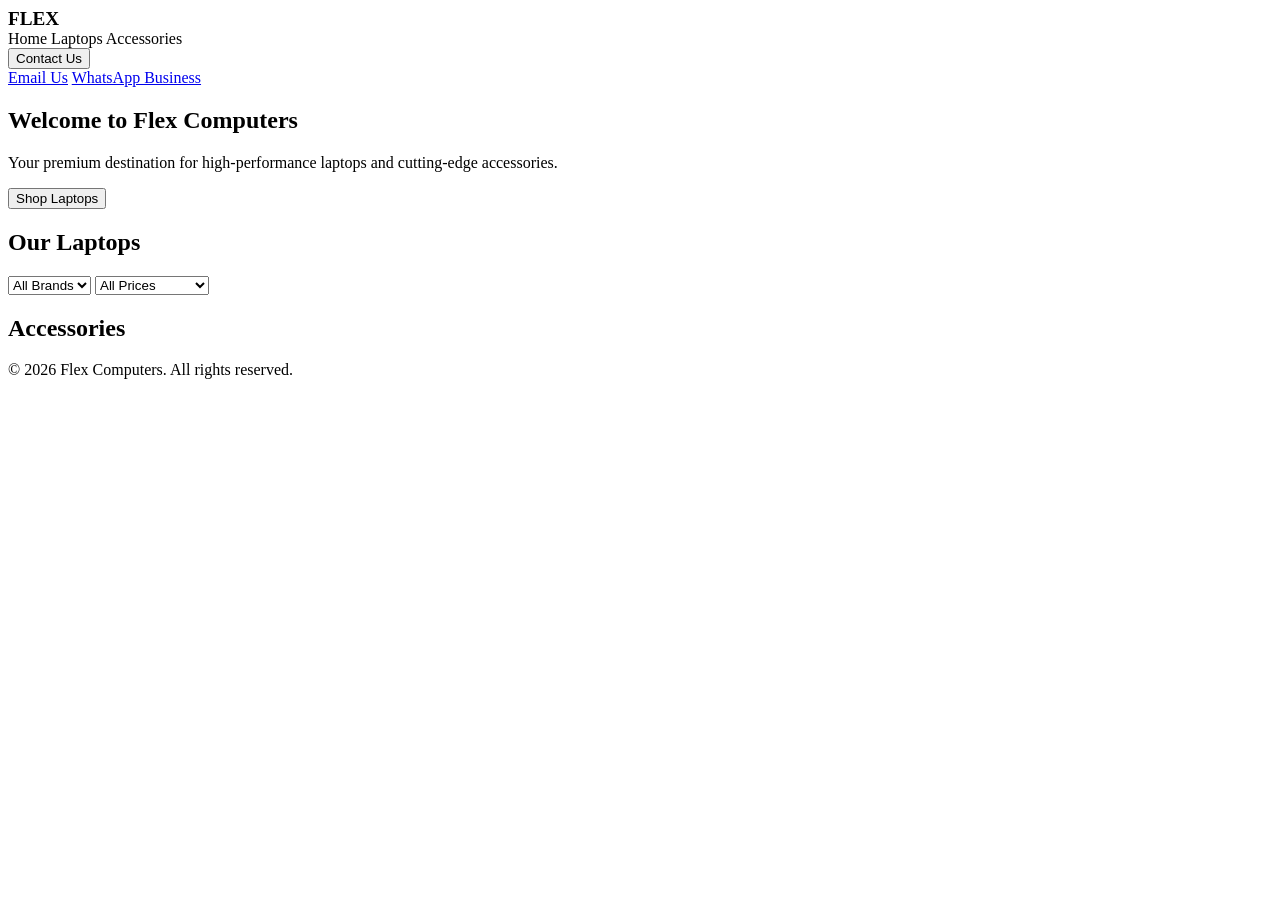
==== index.html @ c1db6029 "Refactor: Separate SPA into modular files with modern styling" ====
<!DOCTYPE html>
<html lang="en">
<head>
    <meta charset="UTF-8">
    <meta name="viewport" content="width=device-width, initial-scale=1.0">
    <title>Flex Computers - Premium Laptops & Accessories</title>
    <link rel="stylesheet" href="styles.css">
</head>
<body>

    <!-- Header & Navigation -->
    <header>
        <div class="logo-container" onclick="navigate('home')">
            <img src="logo.png" alt="Flex Computers Logo" class="logo" onerror="this.style.display='none'; this.nextElementSibling.style.display='block';">
            <span style="display:none; font-weight: bold; font-size: 1.2rem; color: var(--accent-green);">FLEX</span>
        </div>
        <nav>
            <a onclick="navigate('home')">Home</a>
            <a onclick="navigate('laptops')">Laptops</a>
            <a onclick="navigate('accessories')">Accessories</a>
            
            <div class="contact-dropdown">
                <button class="dropbtn">Contact Us</button>
                <div class="dropdown-content">
                    <a href="mailto:info@flexcomputers.com">Email Us</a>
                    <a href="https://wa.me/1234567890" target="_blank">WhatsApp Business</a>
                </div>
            </div>
        </nav>
    </header>

    <!-- Main Content Area -->
    <main>
        
        <!-- Home / Hero Section -->
        <section id="home" class="section active">
            <div class="hero-content">
                <h1>Welcome to Flex Computers</h1>
                <p>Your premium destination for high-performance laptops and cutting-edge accessories.</p>
                <button class="btn-primary" onclick="navigate('laptops')">Shop Laptops</button>
            </div>
        </section>

        <!-- Laptops Section -->
        <section id="laptops" class="section">
            <div class="section-container">
                <h2>Our Laptops</h2>
                
                <!-- Filters -->
                <div class="filter-bar">
                    <select id="brandFilter" onchange="filterProducts()">
                        <option value="all">All Brands</option>
                        <option value="Dell">Dell</option>
                        <option value="Lenovo">Lenovo</option>
                        <option value="Apple">Apple</option>
                    </select>
                    
                    <select id="priceFilter" onchange="filterProducts()">
                        <option value="all">All Prices</option>
                        <option value="low">Under $1000</option>
                        <option value="high">$1000 & Above</option>
                    </select>
                </div>

                <!-- Laptop Display Grid -->
                <div class="grid" id="laptopGrid">
                    <!-- JavaScript will populate this -->
                </div>
            </div>
        </section>

        <!-- Accessories Section -->
        <section id="accessories" class="section">
            <div class="section-container">
                <h2>Accessories</h2>
                <div class="grid" id="accessoriesGrid">
                    <!-- JavaScript will populate this -->
                </div>
            </div>
        </section>

    </main>

    <!-- Footer -->
    <footer>
        <p>&copy; 2026 Flex Computers. All rights reserved.</p>
    </footer>

    <script src="script.js"></script>
</body>
</html>
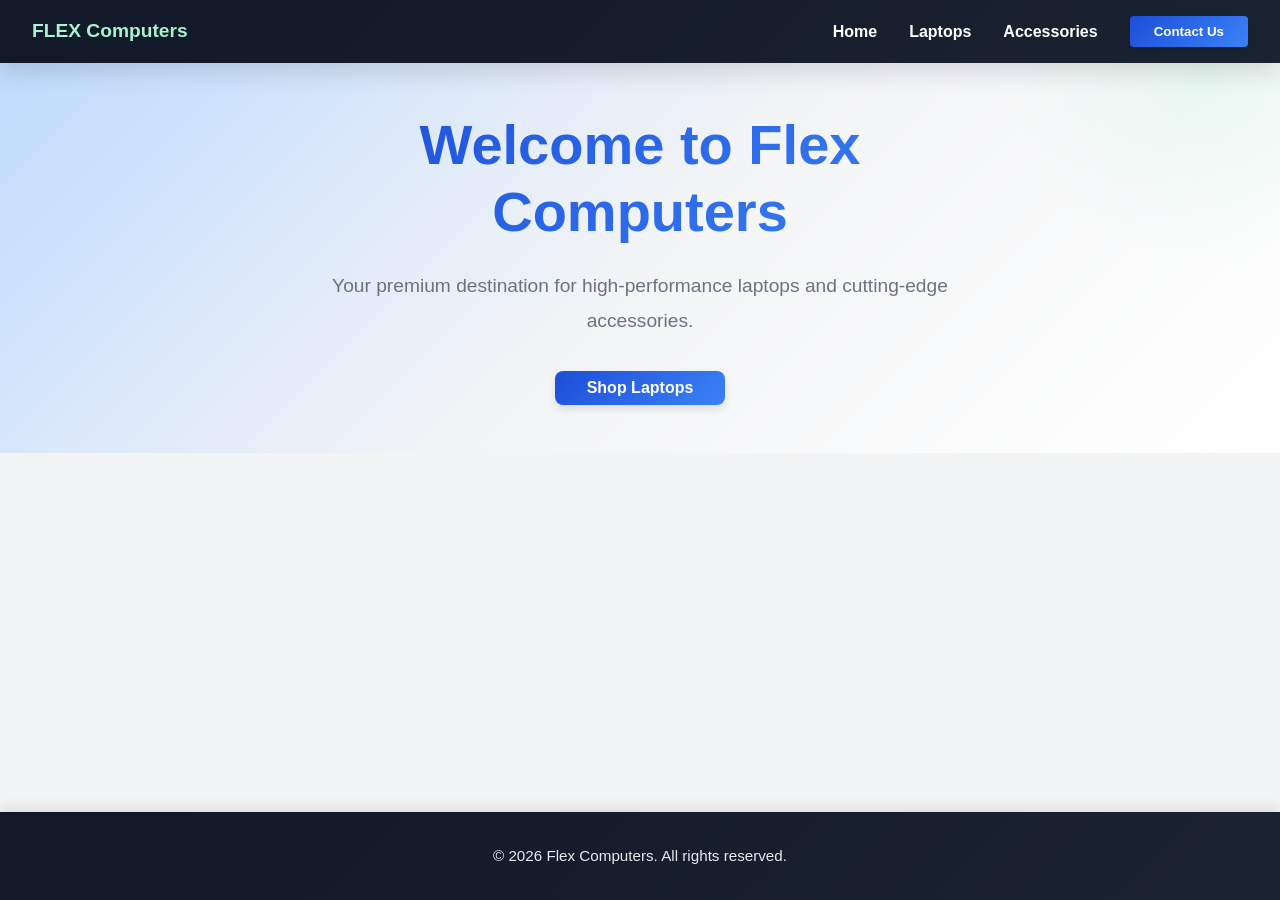
==== commit 14d67794: "Update company name and contact information" ====
--- a/index.html
+++ b/index.html
@@ -12,7 +12,7 @@
     <header>
         <div class="logo-container" onclick="navigate('home')">
             <img src="logo.png" alt="Flex Computers Logo" class="logo" onerror="this.style.display='none'; this.nextElementSibling.style.display='block';">
-            <span style="display:none; font-weight: bold; font-size: 1.2rem; color: var(--accent-green);">FLEX</span>
+            <span style="display:none; font-weight: bold; font-size: 1.2rem; color: var(--accent-green);">FLEX Computers</span>
         </div>
         <nav>
             <a onclick="navigate('home')">Home</a>
@@ -22,8 +22,8 @@
             <div class="contact-dropdown">
                 <button class="dropbtn">Contact Us</button>
                 <div class="dropdown-content">
-                    <a href="mailto:info@flexcomputers.com">Email Us</a>
-                    <a href="https://wa.me/1234567890" target="_blank">WhatsApp Business</a>
+                    <a href="mailto:flex.computers.sd@gmail.com">Email Us</a>
+                    <a href="https://wa.me/24998181257" target="_blank">WhatsApp Business</a>
                 </div>
             </div>
         </nav>
@@ -52,6 +52,7 @@
                         <option value="all">All Brands</option>
                         <option value="Dell">Dell</option>
                         <option value="Lenovo">Lenovo</option>
+                        <option value="Lenovo">hp</option>
                         <option value="Apple">Apple</option>
                     </select>
                     
--- a/styles.css
+++ b/styles.css
@@ -0,0 +1,695 @@
+/* ============================================
+   FLEX COMPUTERS - MODERN DESIGN SYSTEM
+   ============================================ */
+
+/* CSS Variables - Design Tokens */
+:root {
+    /* Color Palette */
+    --primary-blue: #1D4ED8;
+    --primary-dark: #111827;
+    --primary-white: #FFFFFF;
+    
+    --accent-green: #A7F3D0;
+    --accent-light-blue: #BFDBFE;
+    --accent-gray: #F3F4F6;
+    --accent-dark-gray: #E5E7EB;
+    --text-gray: #6B7280;
+    --text-light-gray: #9CA3AF;
+    
+    /* Gradients */
+    --gradient-primary: linear-gradient(135deg, #1D4ED8 0%, #3B82F6 100%);
+    --gradient-accent: linear-gradient(135deg, #A7F3D0 0%, #6EE7B7 100%);
+    --gradient-hover: linear-gradient(135deg, #1E40AF 0%, #1D4ED8 100%);
+    
+    /* Spacing */
+    --spacing-xs: 0.25rem;
+    --spacing-sm: 0.5rem;
+    --spacing-md: 1rem;
+    --spacing-lg: 1.5rem;
+    --spacing-xl: 2rem;
+    --spacing-2xl: 3rem;
+    
+    /* Typography */
+    --font-family: 'Segoe UI', 'Helvetica Neue', Arial, sans-serif;
+    --font-weight-regular: 400;
+    --font-weight-medium: 500;
+    --font-weight-bold: 600;
+    --font-weight-extra-bold: 700;
+    
+    /* Border Radius */
+    --radius-sm: 4px;
+    --radius-md: 8px;
+    --radius-lg: 12px;
+    --radius-xl: 16px;
+    
+    /* Shadows */
+    --shadow-sm: 0 2px 4px rgba(0, 0, 0, 0.05);
+    --shadow-md: 0 4px 8px rgba(0, 0, 0, 0.1);
+    --shadow-lg: 0 10px 24px rgba(0, 0, 0, 0.12);
+    --shadow-xl: 0 20px 40px rgba(0, 0, 0, 0.15);
+    --shadow-glass: 0 8px 32px rgba(31, 38, 135, 0.15);
+    
+    /* Transitions */
+    --transition-fast: 150ms cubic-bezier(0.4, 0, 0.2, 1);
+    --transition-base: 250ms cubic-bezier(0.4, 0, 0.2, 1);
+    --transition-slow: 350ms cubic-bezier(0.4, 0, 0.2, 1);
+    
+    /* Z-Index Scale */
+    --z-dropdown: 10;
+    --z-sticky: 100;
+    --z-modal: 1000;
+}
+
+/* ============================================
+   GLOBAL STYLES
+   ============================================ */
+
+* {
+    margin: 0;
+    padding: 0;
+    box-sizing: border-box;
+}
+
+html {
+    scroll-behavior: smooth;
+}
+
+body {
+    font-family: var(--font-family);
+    background-color: var(--accent-gray);
+    color: var(--primary-dark);
+    display: flex;
+    flex-direction: column;
+    min-height: 100vh;
+    line-height: 1.6;
+    -webkit-font-smoothing: antialiased;
+    -moz-osx-font-smoothing: grayscale;
+}
+
+/* ============================================
+   HEADER & NAVIGATION
+   ============================================ */
+
+header {
+    background: linear-gradient(135deg, var(--primary-dark) 0%, #1a2332 100%);
+    color: var(--primary-white);
+    padding: var(--spacing-md) var(--spacing-xl);
+    display: flex;
+    justify-content: space-between;
+    align-items: center;
+    position: sticky;
+    top: 0;
+    z-index: var(--z-sticky);
+    box-shadow: var(--shadow-lg);
+    backdrop-filter: blur(10px);
+}
+
+.logo-container {
+    display: flex;
+    align-items: center;
+    gap: var(--spacing-md);
+    cursor: pointer;
+    transition: transform var(--transition-base);
+}
+
+.logo-container:hover {
+    transform: scale(1.05);
+}
+
+.logo {
+    height: 40px;
+    width: 40px;
+    background-color: var(--primary-white);
+    border-radius: var(--radius-sm);
+    transition: all var(--transition-base);
+}
+
+.logo:hover {
+    box-shadow: 0 0 20px rgba(255, 255, 255, 0.3);
+}
+
+nav {
+    display: flex;
+    gap: var(--spacing-xl);
+    align-items: center;
+}
+
+nav a {
+    color: var(--primary-white);
+    text-decoration: none;
+    font-weight: var(--font-weight-bold);
+    cursor: pointer;
+    transition: all var(--transition-base);
+    position: relative;
+}
+
+nav a::after {
+    content: '';
+    position: absolute;
+    bottom: -8px;
+    left: 0;
+    width: 0;
+    height: 2px;
+    background: var(--gradient-accent);
+    transition: width var(--transition-base);
+}
+
+nav a:hover {
+    color: var(--accent-green);
+}
+
+nav a:hover::after {
+    width: 100%;
+}
+
+/* ============================================
+   DROPDOWN MENU
+   ============================================ */
+
+.contact-dropdown {
+    position: relative;
+    display: inline-block;
+}
+
+.dropbtn {
+    background: var(--gradient-primary);
+    color: var(--primary-white);
+    padding: var(--spacing-sm) var(--spacing-lg);
+    border: none;
+    border-radius: var(--radius-sm);
+    cursor: pointer;
+    font-weight: var(--font-weight-bold);
+    transition: all var(--transition-base);
+    box-shadow: var(--shadow-md);
+}
+
+.dropbtn:hover {
+    background: var(--gradient-hover);
+    transform: translateY(-2px);
+    box-shadow: var(--shadow-lg);
+}
+
+.dropbtn:active {
+    transform: translateY(0);
+}
+
+.dropdown-content {
+    display: none;
+    position: absolute;
+    right: 0;
+    background-color: var(--primary-white);
+    min-width: 200px;
+    box-shadow: var(--shadow-xl);
+    z-index: var(--z-dropdown);
+    border-radius: var(--radius-md);
+    overflow: hidden;
+    animation: slideDown var(--transition-fast) ease-out;
+}
+
+@keyframes slideDown {
+    from {
+        opacity: 0;
+        transform: translateY(-10px);
+    }
+    to {
+        opacity: 1;
+        transform: translateY(0);
+    }
+}
+
+.dropdown-content a {
+    color: var(--primary-dark);
+    padding: var(--spacing-md) var(--spacing-lg);
+    text-decoration: none;
+    display: block;
+    transition: all var(--transition-base);
+    border-left: 3px solid transparent;
+}
+
+.dropdown-content a:hover {
+    background: var(--accent-light-blue);
+    border-left-color: var(--primary-blue);
+    padding-left: calc(var(--spacing-lg) + 4px);
+}
+
+.contact-dropdown:hover .dropdown-content {
+    display: block;
+}
+
+/* ============================================
+   MAIN CONTENT
+   ============================================ */
+
+main {
+    flex: 1;
+}
+
+.section {
+    display: none;
+    animation: fadeIn var(--transition-slow) ease-in;
+}
+
+.section.active {
+    display: block;
+}
+
+@keyframes fadeIn {
+    from {
+        opacity: 0;
+        transform: translateY(10px);
+    }
+    to {
+        opacity: 1;
+        transform: translateY(0);
+    }
+}
+
+.section-container {
+    max-width: 1200px;
+    margin: 0 auto;
+    padding: var(--spacing-xl);
+}
+
+/* ============================================
+   HERO SECTION
+   ============================================ */
+
+#home {
+    background: linear-gradient(135deg, var(--accent-light-blue) 0%, var(--accent-gray) 50%, var(--primary-white) 100%);
+    padding: var(--spacing-2xl) var(--spacing-xl);
+    position: relative;
+    overflow: hidden;
+}
+
+#home::before {
+    content: '';
+    position: absolute;
+    top: -50%;
+    right: -10%;
+    width: 400px;
+    height: 400px;
+    background: radial-gradient(circle, rgba(167, 243, 208, 0.2) 0%, transparent 70%);
+    border-radius: 50%;
+    animation: float 8s ease-in-out infinite;
+}
+
+@keyframes float {
+    0%, 100% {
+        transform: translateY(0px);
+    }
+    50% {
+        transform: translateY(30px);
+    }
+}
+
+.hero-content {
+    position: relative;
+    z-index: 1;
+    text-align: center;
+    max-width: 700px;
+    margin: 0 auto;
+}
+
+#home h1 {
+    font-size: clamp(2rem, 5vw, 3.5rem);
+    font-weight: var(--font-weight-extra-bold);
+    background: var(--gradient-primary);
+    -webkit-background-clip: text;
+    -webkit-text-fill-color: transparent;
+    background-clip: text;
+    margin-bottom: var(--spacing-lg);
+    line-height: 1.2;
+}
+
+#home p {
+    font-size: clamp(1rem, 2vw, 1.2rem);
+    color: var(--text-gray);
+    margin-bottom: var(--spacing-xl);
+    line-height: 1.8;
+}
+
+/* ============================================
+   BUTTONS
+   ============================================ */
+
+.btn-primary {
+    background: var(--gradient-primary);
+    color: var(--primary-white);
+    padding: var(--spacing-sm) var(--spacing-xl);
+    border: none;
+    border-radius: var(--radius-md);
+    font-size: 1rem;
+    font-weight: var(--font-weight-bold);
+    cursor: pointer;
+    text-decoration: none;
+    transition: all var(--transition-base);
+    box-shadow: var(--shadow-md);
+    display: inline-block;
+    text-align: center;
+}
+
+.btn-primary:hover {
+    background: var(--gradient-hover);
+    transform: translateY(-3px);
+    box-shadow: var(--shadow-lg);
+}
+
+.btn-primary:active {
+    transform: translateY(-1px);
+    box-shadow: var(--shadow-md);
+}
+
+/* ============================================
+   SECTIONS & TYPOGRAPHY
+   ============================================ */
+
+#laptops,
+#accessories {
+    padding: var(--spacing-2xl) var(--spacing-xl);
+}
+
+#laptops h2,
+#accessories h2 {
+    font-size: 2rem;
+    font-weight: var(--font-weight-extra-bold);
+    background: var(--gradient-primary);
+    -webkit-background-clip: text;
+    -webkit-text-fill-color: transparent;
+    background-clip: text;
+    margin-bottom: var(--spacing-xl);
+}
+
+/* ============================================
+   FILTER BAR
+   ============================================ */
+
+.filter-bar {
+    background-color: var(--primary-white);
+    padding: var(--spacing-lg);
+    border-radius: var(--radius-md);
+    margin-bottom: var(--spacing-xl);
+    display: flex;
+    gap: var(--spacing-lg);
+    align-items: center;
+    flex-wrap: wrap;
+    box-shadow: var(--shadow-md);
+    border: 1px solid var(--accent-dark-gray);
+    transition: all var(--transition-base);
+}
+
+.filter-bar:hover {
+    box-shadow: var(--shadow-lg);
+}
+
+.filter-bar select,
+.filter-bar input {
+    padding: var(--spacing-sm) var(--spacing-md);
+    border: 2px solid var(--accent-light-blue);
+    border-radius: var(--radius-sm);
+    outline: none;
+    font-family: var(--font-family);
+    cursor: pointer;
+    transition: all var(--transition-base);
+    background-color: var(--primary-white);
+}
+
+.filter-bar select:hover,
+.filter-bar input:hover {
+    border-color: var(--primary-blue);
+    box-shadow: 0 0 0 3px rgba(29, 78, 216, 0.1);
+}
+
+.filter-bar select:focus,
+.filter-bar input:focus {
+    border-color: var(--primary-blue);
+    box-shadow: 0 0 0 3px rgba(29, 78, 216, 0.2);
+}
+
+/* ============================================
+   PRODUCT GRID
+   ============================================ */
+
+.grid {
+    display: grid;
+    grid-template-columns: repeat(auto-fill, minmax(280px, 1fr));
+    gap: var(--spacing-xl);
+    animation: fadeIn var(--transition-slow) ease-in;
+}
+
+/* ============================================
+   PRODUCT CARDS
+   ============================================ */
+
+.card {
+    background-color: var(--primary-white);
+    border-radius: var(--radius-md);
+    overflow: hidden;
+    box-shadow: var(--shadow-md);
+    transition: all var(--transition-base);
+    display: flex;
+    flex-direction: column;
+    border: 1px solid var(--accent-dark-gray);
+    cursor: pointer;
+}
+
+.card:hover {
+    transform: translateY(-8px);
+    box-shadow: var(--shadow-xl);
+    border-color: var(--primary-blue);
+}
+
+.card-img {
+    width: 100%;
+    height: 200px;
+    background: linear-gradient(135deg, var(--accent-light-blue) 0%, var(--accent-gray) 100%);
+    display: flex;
+    align-items: center;
+    justify-content: center;
+    color: var(--primary-blue);
+    font-size: 0.9rem;
+    font-weight: var(--font-weight-bold);
+    object-fit: cover;
+    position: relative;
+}
+
+.card-img::before {
+    content: '';
+    position: absolute;
+    inset: 0;
+    background: linear-gradient(135deg, transparent 0%, rgba(29, 78, 216, 0.05) 100%);
+}
+
+.card-content {
+    padding: var(--spacing-lg);
+    display: flex;
+    flex-direction: column;
+    gap: var(--spacing-sm);
+    flex: 1;
+}
+
+.card-title {
+    font-size: 1.1rem;
+    font-weight: var(--font-weight-bold);
+    color: var(--primary-dark);
+    line-height: 1.4;
+}
+
+.card-code {
+    font-size: 0.85rem;
+    color: var(--text-light-gray);
+    font-family: 'Courier New', monospace;
+}
+
+.card-price {
+    font-size: 1.5rem;
+    background: var(--gradient-primary);
+    -webkit-background-clip: text;
+    -webkit-text-fill-color: transparent;
+    background-clip: text;
+    font-weight: var(--font-weight-extra-bold);
+    margin: var(--spacing-sm) 0;
+}
+
+.card-delivery {
+    background: var(--gradient-accent);
+    color: var(--primary-dark);
+    padding: var(--spacing-xs) var(--spacing-md);
+    border-radius: var(--radius-sm);
+    font-size: 0.8rem;
+    font-weight: var(--font-weight-bold);
+    display: inline-block;
+    align-self: flex-start;
+    margin-top: auto;
+    transition: all var(--transition-base);
+}
+
+.card:hover .card-delivery {
+    transform: scale(1.05);
+}
+
+/* ============================================
+   FOOTER
+   ============================================ */
+
+footer {
+    background: linear-gradient(135deg, var(--primary-dark) 0%, #1a2332 100%);
+    color: var(--primary-white);
+    text-align: center;
+    padding: var(--spacing-xl);
+    margin-top: auto;
+    box-shadow: 0 -4px 12px rgba(0, 0, 0, 0.1);
+    font-size: 0.95rem;
+}
+
+footer p {
+    opacity: 0.9;
+    transition: opacity var(--transition-base);
+}
+
+footer:hover p {
+    opacity: 1;
+}
+
+/* ============================================
+   RESPONSIVE DESIGN
+   ============================================ */
+
+@media (max-width: 768px) {
+    header {
+        flex-direction: column;
+        gap: var(--spacing-md);
+        padding: var(--spacing-md);
+    }
+
+    nav {
+        width: 100%;
+        justify-content: space-around;
+        gap: var(--spacing-sm);
+    }
+
+    nav a {
+        font-size: 0.9rem;
+    }
+
+    .section-container {
+        padding: var(--spacing-lg) var(--spacing-md);
+    }
+
+    .grid {
+        grid-template-columns: repeat(auto-fill, minmax(200px, 1fr));
+        gap: var(--spacing-lg);
+    }
+
+    #home h1 {
+        font-size: 2rem;
+    }
+
+    #home p {
+        font-size: 1rem;
+    }
+
+    .filter-bar {
+        flex-direction: column;
+        align-items: stretch;
+    }
+
+    .filter-bar select,
+    .filter-bar input {
+        width: 100%;
+    }
+}
+
+@media (max-width: 480px) {
+    header {
+        padding: var(--spacing-sm);
+    }
+
+    nav {
+        gap: var(--spacing-sm);
+        flex-wrap: wrap;
+    }
+
+    nav a {
+        font-size: 0.8rem;
+    }
+
+    .grid {
+        grid-template-columns: 1fr;
+    }
+
+    #home {
+        padding: var(--spacing-xl) var(--spacing-md);
+    }
+
+    #home h1 {
+        font-size: 1.5rem;
+    }
+
+    .btn-primary {
+        width: 100%;
+    }
+}
+
+/* ============================================
+   ACCESSIBILITY & PREFERS-REDUCED-MOTION
+   ============================================ */
+
+@media (prefers-reduced-motion: reduce) {
+    * {
+        animation-duration: 0.01ms !important;
+        animation-iteration-count: 1 !important;
+        transition-duration: 0.01ms !important;
+        scroll-behavior: auto !important;
+    }
+}
+
+/* ============================================
+   DARK MODE SUPPORT
+   ============================================ */
+
+@media (prefers-color-scheme: dark) {
+    :root {
+        --accent-gray: #1a1f2e;
+        --primary-white: #f5f5f7;
+        --text-gray: #b0b0b5;
+        --accent-dark-gray: #383d47;
+    }
+
+    body {
+        background-color: var(--primary-dark);
+        color: var(--primary-white);
+    }
+
+    .filter-bar {
+        background-color: #1f2937;
+        border-color: var(--accent-dark-gray);
+    }
+
+    .filter-bar select,
+    .filter-bar input {
+        background-color: #1f2937;
+        color: var(--primary-white);
+    }
+
+    .card {
+        background-color: #1f2937;
+        border-color: var(--accent-dark-gray);
+    }
+
+    .card-title {
+        color: var(--primary-white);
+    }
+
+    .dropdown-content {
+        background-color: #1f2937;
+        color: var(--primary-white);
+    }
+
+    .dropdown-content a {
+        color: var(--primary-white);
+    }
+
+    .dropdown-content a:hover {
+        background-color: rgba(167, 243, 208, 0.1);
+    }
+}
